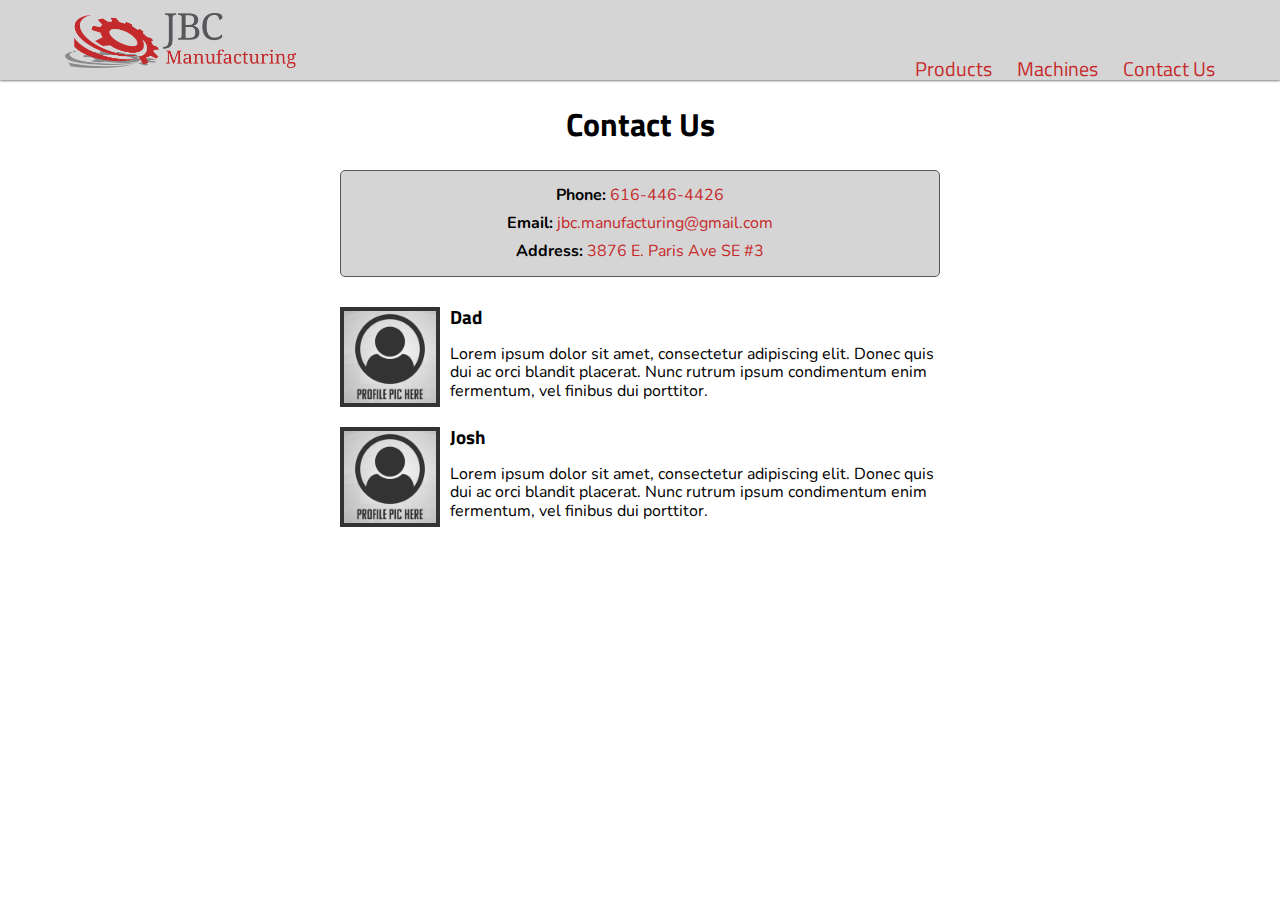
==== contact_us.html @ 7db0beed "intial commit" ====
<!DOCTYPE html>
<html lang="en">

<head>
  <meta charset="UTF-8">
  <meta http-equiv="X-UA-Compatible" content="ie=edge">
  <meta name="viewport" content="width=device-width, initial-scale=1.0">
  <meta name="robots" content="noindex">
  <meta name="description" content="JBC Manufacturing has over 35 years experience in the manufacturing industry">
  <meta name="author" content="Shade Webb">
  <link href="css/main.css" rel="stylesheet">
  <link href="css/sanitize.css" rel="stylesheet">
  <link href="https://fonts.googleapis.com/css?family=Titillium+Web:400,600,700&display=swap" rel="stylesheet">
  <link href="https://fonts.googleapis.com/css?family=Nunito:400,600,700&display=swap" rel="stylesheet">
  <title>JBC Manufacturing - Contact Us</title>
</head>

<body>

  <header>
    <div class="header-limiter">
      <div class="header-logo">
        <a href="index.html"><img src="images/JBC_vectorLOGO_8_2017.png" class="logo"></a>
      </div>
      <div class="header-menu">
        <a href="/products.html" class="header-link">Products</a>
        <a href="/machines.html" class="header-link">Machines</a>
        <a href="/contact_us.html" class="header-link">Contact Us</a>
      </div>
    </div>
  </header>

  <h1 class="contact-us--title">Contact Us</h1>
  
  <div class="container contact-us-container">

    <div class="contact-contact">
      <ul class="contact-contact--list">
        <li><b>Phone:</b> <a href="tel:6164464426">616-446-4426</a></li>
        <li><b>Email:</b> <a href="mailto:jbc.manufacturing@gmail.com">jbc.manufacturing@gmail.com</a></li>
        <li><b>Address:</b> <a href="https://www.google.com/maps/place/3876+E+Paris+Ave+S+E+%233,+Grand+Rapids,+MI+49512/@42.893072,-85.565897,13z/data=!4m2!3m1!1s0x88184cfdcf962b85:0xec4eb59cdb6f6bbc?hl=en&gl=US" target="_blank">3876 E. Paris Ave SE #3</a></li>
      </ul>
    </div>

    <div class="contact-staff">
      <div class="employee">
        <div class="employee-photo">
          <img src="images/sample-profile-pic.jpg" width="100%">
        </div>
        <div class="employee-name">
          <h3 class="employee-name--h3">Dad</h3>
        </div>
        <div class="employee-info">
          <p>Lorem ipsum dolor sit amet, consectetur adipiscing elit. Donec quis dui ac orci blandit placerat. Nunc rutrum ipsum condimentum enim fermentum, vel finibus dui porttitor.</p>
        </div>
      </div>
      <div class="employee">
        <div class="employee-photo">
          <img src="images/sample-profile-pic.jpg" width="100%">
        </div>
        <div class="employee-name">
          <h3 class="employee-name--h3">Josh</h3>
        </div>
        <div class="employee-info">
          <p>Lorem ipsum dolor sit amet, consectetur adipiscing elit. Donec quis dui ac orci blandit placerat. Nunc rutrum ipsum condimentum enim fermentum, vel finibus dui porttitor.</p>
        </div>
      </div>
    </div>

    <div class="contact-map">
      <iframe src="https://www.google.com/maps/embed?pb=!1m18!1m12!1m3!1d23384.349549809715!2d-85.58332563890002!3d42.89302486882584!2m3!1f0!2f0!3f0!3m2!1i1024!2i768!4f13.1!3m3!1m2!1s0x88184cfdcf962b85%3A0xec4eb59cdb6f6bbc!2s3876%20E%20Paris%20Ave%20S%20E%20%233%2C%20Grand%20Rapids%2C%20MI%2049512!5e0!3m2!1sen!2sus!4v1582300385123!5m2!1sen!2sus" width="100%" height="350" frameborder="0" style="border:0;" allowfullscreen=""></iframe>
    </div>

  </div>

</body>

</html>
---- css/main.css ----
/* GLOBAL */

:root {
    --main-font: "Nunito", sans-serif;
    --link-font: "Titillium Web", serif;

    --main-color: hsl(240, 2%, 35%);
    --complement-color: hsla(240, 2%, 35%, 0.25);
    --contrast-color: hsl(360, 65%, 47%);
}

body {
    font-family: var(--main-font);
}

a {
    text-decoration: none;
    color: var(--contrast-color);
}

h1, h3 {
    font-family: var(--link-font);
}

/* HEADER */

header {
    height: 80px;
    background-color: var(--complement-color);
    box-shadow: 0 1px 2px hsla(0, 0%, 0%, 0.5);
}

.header-limiter {
    width: 100%;
    max-width: 1100px;
    height: 100%;
    margin: auto;
    display: grid;
}

.header-logo {
    align-self: end;
    justify-self: center;
}

.logo {
    height: 30px;
}

.header-menu {
    width: 100%;
    min-width: 300px;
    max-width: 500px;
    padding-bottom: 4px;
    align-self: end;
    justify-self: center;
    display: flex;
    justify-content: space-around;
}

.header-menu a {
    color: var(--contrast-color);
    text-decoration: none;
    font-family: var(--link-font);
    font-weight: 400;
    font-size: 18px;
    line-height: 15px;
}

.container {
    width: 90vw;
    max-width: 1200px;
    min-width: 350px;
    margin: auto;
    margin-top: 10px;
}

/* FRONT PAGE */

.swiper-container {
    max-width: 1000px;
    margin-top: 20px;
    margin-bottom: 20px;
    padding-top: 30px;
    padding-bottom: 30px;
}

.swiper-slide {
    background-position: center;
    background-size: cover;
    width: 250px;
    height: 250px;
}

.swiper-caption {
    font-weight: bold;
    font-size: 1.5em;
    position: absolute;
}

.frontpage-text {
    max-width: 500px;
    margin: auto;
}

.frontpage-text p {
    margin: 0;
    text-align: justify;
}

.call-to-action {
    background-color: var(--contrast-color);
    border-radius: 5px;
    width: 80%;
    max-width: 350px;
    height: 80px;
    margin: 50px auto;
}

.call-to-action h2 {
    color: white;
    font-family: var(--link-font);
    font-size: 40px;
    text-align: center;
    line-height: 80px;
}

/* CONTACT US */

.contact-us-container {
    display: grid;
    grid-template: auto / 1fr;
    row-gap: 10px;
    max-width: 600px;
}

.contact-us--title {
    text-align: center;
    padding: 5px;
    background-color: #fff;
}

.contact-info p {
    margin-top: 0;
}

.employee {
    display: grid;
    grid-template: auto 1fr / 100px auto;
    column-gap: 10px;
    row-gap: 10px;
    margin-bottom: 20px;
}

.employee p {
    margin: 0;
}

.employee-photo {
    grid-row: 1 / 3;
}

.employee-name--h3 {
    margin: 0;
}

.contact-contact {
    width: 100%;
    padding: 5px;
    margin-bottom: 20px;
    text-align: center;
    border: solid 1px var(--main-color);
    background-color: var(--complement-color);
    border-radius: 5px;
}

.contact-contact--list {
    list-style-type: none;
    margin: 0;
    padding: 10px 0 0 0;
}

.contact-contact--list li {
    padding-bottom: 10px;
}

/* PRODUCTS */

.product-gallery--title {
    text-align: center;
    padding: 5px;
    background-color: #fff;
}

.product-gallery {
    display: grid;
    grid-template: auto / 1fr;
    row-gap: 20px;
    column-gap: 25px;
}

.product {
    display: grid;
    background-color: #fff;
    box-shadow: 0 10px 20px rgba(0,0,0,0.19), 0 6px 6px rgba(0,0,0,0.23);
    padding: 20px 10px;
    margin: 10px;
}

.product-image {
    width: 100%;
    margin: auto;
    margin-bottom: 10px;
}

.product-title h3 {
    text-align: center;
    margin: 0;
    padding: 5px;
}

.product-info p {
    text-align: justify;
    margin: 0;
    padding: 5px 20px;
}

/* MOBILE MEDIA */

@media (min-width: 700px) {

    /* HEADER */

    .header-limiter {
        grid-template-columns: 1fr 1fr;
        width: 90vw;
        max-width: 1150px;
    }

    .header-logo {
        align-self: center;
        justify-self: start;
    }

    .logo {
        height: 50px;
    }

    .header-menu {
        width: 300px;
        justify-self: end;
        justify-content: space-between;
    }

    .header-menu a {
        font-size: 20px;
    }

    /* FRONT PAGE */

    .swiper-slide {
        background-position: center;
        background-size: cover;
        width: 350px;
        height: 350px;
    }

    /* CONTACT US */

    .employee {
        grid-template: auto / 100px 1fr;
    }

    /* PRODUCTS */

    .product-gallery {
        grid-template: auto / 1fr 1fr;

    }

}

/* TABLET MEDIA */

@media (min-width: 1024px) {

    /* HEADER */

    .logo {
        height: 55px;
    }

    /* CONTACT US */


    /* PRODUCTS */

    .product-gallery {
        grid-template: auto / 1fr 1fr 1fr;
    }

}
---- css/sanitize.css ----
/*! sanitize.css v7.0.3 | CC0 License | github.com/csstools/sanitize.css */

/* Document
 * ========================================================================== */

/**
 * 1. Remove repeating backgrounds in all browsers (opinionated).
 * 2. Add border box sizing in all browsers (opinionated).
 */

*,
::before,
::after {
  background-repeat: no-repeat; /* 1 */
  box-sizing: border-box; /* 2 */
}

/**
 * 1. Add text decoration inheritance in all browsers (opinionated).
 * 2. Add vertical alignment inheritance in all browsers (opinionated).
 */

::before,
::after {
  text-decoration: inherit; /* 1 */
  vertical-align: inherit; /* 2 */
}

/**
 * 1. Use the default cursor in all browsers (opinionated).
 * 2. REMOVED - Use the default user interface font in all browsers (opinionated).
 * 3. Correct the line height in all browsers.
 * 4. Use a 4-space tab width in all browsers (opinionated).
 * 5. Prevent adjustments of font size after orientation changes in
 *    IE on Windows Phone and in iOS.
 * 6. Breaks words to prevent overflow in all browsers (opinionated).
 */

html {
  cursor: default; /* 1 */
  line-height: 1.15; /* 3 */
  -moz-tab-size: 4; /* 4 */
  tab-size: 4; /* 4 */
  -ms-text-size-adjust: 100%; /* 5 */
  -webkit-text-size-adjust: 100%; /* 5 */
  word-break: break-word; /* 6 */
}

/* Sections
 * ========================================================================== */

/**
 * Remove the margin in all browsers (opinionated).
 */

body {
  margin: 0;
}

/**
 * Correct the font size and margin on `h1` elements within `section` and
 * `article` contexts in Chrome, Firefox, and Safari.
 */

h1 {
  font-size: 2em;
  margin: 0.67em 0;
}

/* Grouping content
 * ========================================================================== */

/**
 * 1. Add the correct sizing in Firefox.
 * 2. Show the overflow in Edge and IE.
 */

hr {
  height: 0; /* 1 */
  overflow: visible; /* 2 */
}

/**
 * Add the correct display in IE.
 */

main {
  display: block;
}

/**
 * Remove the list style on navigation lists in all browsers (opinionated).
 */

nav ol,
nav ul {
  list-style: none;
}

/**
 * 1. Use the default monospace user interface font
 *    in all browsers (opinionated).
 * 2. Correct the odd `em` font sizing in all browsers.
 */

pre {
  font-family:
    /* macOS 10.10+ */ Menlo,
    /* Windows 6+ */ Consolas,
    /* Android 4+ */ Roboto Mono,
    /* Ubuntu 10.10+ */ Ubuntu Monospace,
    /* KDE Plasma 4+ */ Oxygen Mono,
    /* Linux/OpenOffice fallback */ Liberation Mono,
    /* fallback */ monospace; /* 1 */

  font-size: 1em; /* 2 */
}

/* Text-level semantics
 * ========================================================================== */

/**
 * Remove the gray background on active links in IE 10.
 */

a {
  background-color: transparent;
}

/**
 * Add the correct text decoration in Edge, IE, Opera, and Safari.
 */

abbr[title] {
  text-decoration: underline;
  text-decoration: underline dotted;
}

/**
 * Add the correct font weight in Chrome, Edge, and Safari.
 */

b,
strong {
  font-weight: bolder;
}

/**
 * 1. Use the default monospace user interface font
 *    in all browsers (opinionated).
 * 2. Correct the odd `em` font sizing in all browsers.
 */

code,
kbd,
samp {
  font-family:
    /* macOS 10.10+ */ Menlo,
    /* Windows 6+ */ Consolas,
    /* Android 4+ */ Roboto Mono,
    /* Ubuntu 10.10+ */ Ubuntu Monospace,
    /* KDE Plasma 4+ */ Oxygen Mono,
    /* Linux/OpenOffice fallback */ Liberation Mono,
    /* fallback */ monospace; /* 1 */

  font-size: 1em; /* 2 */
}

/**
 * Add the correct font size in all browsers.
 */

small {
  font-size: 80%;
}

/*
 * Remove the text shadow on text selections in Firefox 61- (opinionated).
 * 1. Restore the coloring undone by defining the text shadow
 *    in all browsers (opinionated).
 */

::-moz-selection {
  background-color: #b3d4fc; /* 1 */
  color: #000; /* 1 */
  text-shadow: none;
}

::selection {
  background-color: #b3d4fc; /* 1 */
  color: #000; /* 1 */
  text-shadow: none;
}

/* Embedded content
 * ========================================================================== */

/*
 * Change the alignment on media elements in all browers (opinionated).
 */

audio,
canvas,
iframe,
img,
svg,
video {
  vertical-align: middle;
}

/**
 * Add the correct display in IE 9-.
 */

audio,
video {
  display: inline-block;
}

/**
 * Add the correct display in iOS 4-7.
 */

audio:not([controls]) {
  display: none;
  height: 0;
}

/**
 * Remove the border on images inside links in IE 10-.
 */

img {
  border-style: none;
}

/**
 * Change the fill color to match the text color in all browsers (opinionated).
 */

svg {
  fill: currentColor;
}

/**
 * Hide the overflow in IE.
 */

svg:not(:root) {
  overflow: hidden;
}

/* Tabular data
 * ========================================================================== */

/**
 * Collapse border spacing in all browsers (opinionated).
 */

table {
  border-collapse: collapse;
}

/* Forms
 * ========================================================================== */

/**
 * Inherit styling in all browsers (opinionated).
 */

button,
input,
select,
textarea {
  font-family: inherit;
  font-size: inherit;
  line-height: inherit;
}

/**
 * Remove the margin in Safari.
 */

button,
input,
select {
  margin: 0;
}

/**
 * 1. Show the overflow in IE.
 * 2. Remove the inheritance of text transform in Edge, Firefox, and IE.
 */

button {
  overflow: visible; /* 1 */
  text-transform: none; /* 2 */
}

/**
 * Correct the inability to style clickable types in iOS and Safari.
 */

button,
[type="button"],
[type="reset"],
[type="submit"] {
  -webkit-appearance: button;
}

/**
 * Correct the padding in Firefox.
 */

fieldset {
  padding: 0.35em 0.75em 0.625em;
}

/**
 * Show the overflow in Edge and IE.
 */

input {
  overflow: visible;
}

/**
 * 1. Correct the text wrapping in Edge and IE.
 * 2. Correct the color inheritance from `fieldset` elements in IE.
 */

legend {
  color: inherit; /* 2 */
  display: table; /* 1 */
  max-width: 100%; /* 1 */
  white-space: normal; /* 1 */
}

/**
 * 1. Add the correct display in Edge and IE.
 * 2. Add the correct vertical alignment in Chrome, Firefox, and Opera.
 */

progress {
  display: inline-block; /* 1 */
  vertical-align: baseline; /* 2 */
}

/**
 * Remove the inheritance of text transform in Firefox.
 */

select {
  text-transform: none;
}

/**
 * 1. Remove the margin in Firefox and Safari.
 * 2. Remove the default vertical scrollbar in IE.
 * 3. Change the resize direction on textareas in all browsers (opinionated).
 */

textarea {
  margin: 0; /* 1 */
  overflow: auto; /* 2 */
  resize: vertical; /* 3 */
}

/**
 * Remove the padding in IE 10-.
 */

[type="checkbox"],
[type="radio"] {
  padding: 0;
}

/**
 * 1. Correct the odd appearance in Chrome and Safari.
 * 2. Correct the outline style in Safari.
 */

[type="search"] {
  -webkit-appearance: textfield; /* 1 */
  outline-offset: -2px; /* 2 */
}

/**
 * Correct the cursor style of increment and decrement buttons in Safari.
 */

::-webkit-inner-spin-button,
::-webkit-outer-spin-button {
  height: auto;
}

/**
 * Correct the text style of placeholders in Chrome, Edge, and Safari.
 */

::-webkit-input-placeholder {
  color: inherit;
  opacity: 0.54;
}

/**
 * Remove the inner padding in Chrome and Safari on macOS.
 */

::-webkit-search-decoration {
  -webkit-appearance: none;
}

/**
 * 1. Correct the inability to style clickable types in iOS and Safari.
 * 2. Change font properties to `inherit` in Safari.
 */

::-webkit-file-upload-button {
  -webkit-appearance: button; /* 1 */
  font: inherit; /* 2 */
}

/**
 * Remove the inner border and padding of focus outlines in Firefox.
 */

::-moz-focus-inner {
  border-style: none;
  padding: 0;
}

/**
 * Restore the focus outline styles unset by the previous rule in Firefox.
 */

:-moz-focusring {
  outline: 1px dotted ButtonText;
}

/* Interactive
 * ========================================================================== */

/*
 * Add the correct display in Edge and IE.
 */

details {
  display: block;
}

/*
 * Add the correct styles in Edge, IE, and Safari.
 */

dialog {
  background-color: white;
  border: solid;
  color: black;
  display: block;
  height: -moz-fit-content;
  height: -webkit-fit-content;
  height: fit-content;
  left: 0;
  margin: auto;
  padding: 1em;
  position: absolute;
  right: 0;
  width: -moz-fit-content;
  width: -webkit-fit-content;
  width: fit-content;
}

dialog:not([open]) {
  display: none;
}

/*
 * Add the correct display in all browsers.
 */

summary {
  display: list-item;
}

/* Scripting
 * ========================================================================== */

/**
 * Add the correct display in IE 9-.
 */

canvas {
  display: inline-block;
}

/**
 * Add the correct display in IE.
 */

template {
  display: none;
}

/* User interaction
 * ========================================================================== */

/*
 * 1. Remove the tapping delay on clickable elements
      in all browsers (opinionated).
 * 2. Remove the tapping delay in IE 10.
 */

a,
area,
button,
input,
label,
select,
summary,
textarea,
[tabindex] {
  -ms-touch-action: manipulation; /* 1 */
  touch-action: manipulation; /* 2 */
}

/**
 * Add the correct display in IE 10-.
 */

[hidden] {
  display: none;
}

/* Accessibility
 * ========================================================================== */

/**
 * Change the cursor on busy elements in all browsers (opinionated).
 */

[aria-busy="true"] {
  cursor: progress;
}

/*
 * Change the cursor on control elements in all browsers (opinionated).
 */

[aria-controls] {
  cursor: pointer;
}

/*
 * Change the cursor on disabled, not-editable, or otherwise
 * inoperable elements in all browsers (opinionated).
 */

[aria-disabled],
[disabled] {
  cursor: not-allowed;
}

/*
 * Change the display on visually hidden accessible elements
 * in all browsers (opinionated).
 */

[aria-hidden="false"][hidden]:not(:focus) {
  clip: rect(0, 0, 0, 0);
  display: inherit;
  position: absolute;
}
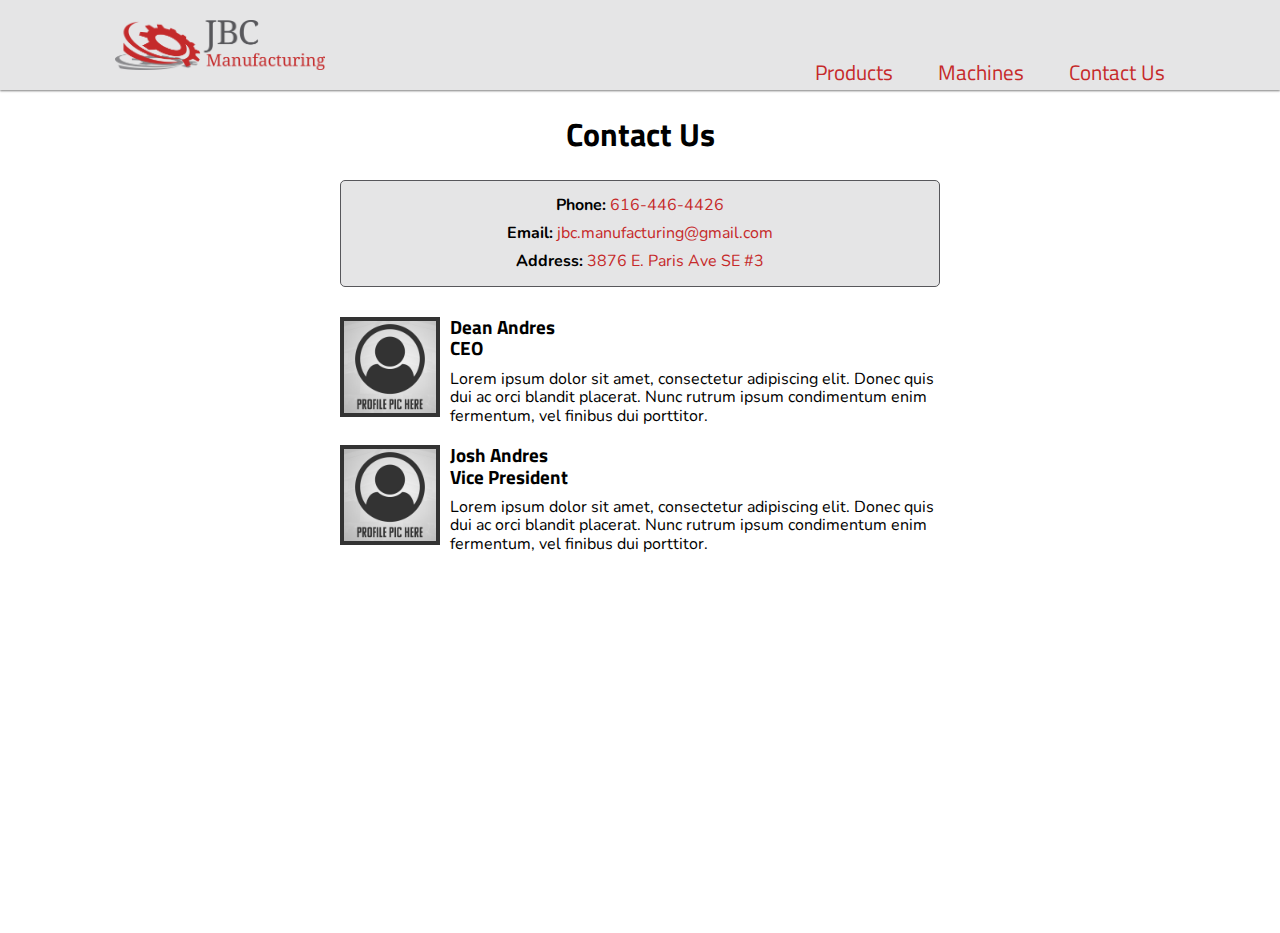
==== commit b96c7979: "updates" ====
--- a/contact_us.html
+++ b/contact_us.html
@@ -22,11 +22,11 @@
       <div class="header-logo">
         <a href="index.html"><img src="images/JBC_vectorLOGO_8_2017.png" class="logo"></a>
       </div>
-      <div class="header-menu">
+      <nav>
         <a href="/products.html" class="header-link">Products</a>
         <a href="/machines.html" class="header-link">Machines</a>
         <a href="/contact_us.html" class="header-link">Contact Us</a>
-      </div>
+      </nav>
     </div>
   </header>
 
@@ -48,7 +48,7 @@
           <img src="images/sample-profile-pic.jpg" width="100%">
         </div>
         <div class="employee-name">
-          <h3 class="employee-name--h3">Dad</h3>
+          <h3 class="employee-name--h3">Dean Andres <br> CEO</h3>
         </div>
         <div class="employee-info">
           <p>Lorem ipsum dolor sit amet, consectetur adipiscing elit. Donec quis dui ac orci blandit placerat. Nunc rutrum ipsum condimentum enim fermentum, vel finibus dui porttitor.</p>
@@ -59,7 +59,7 @@
           <img src="images/sample-profile-pic.jpg" width="100%">
         </div>
         <div class="employee-name">
-          <h3 class="employee-name--h3">Josh</h3>
+          <h3 class="employee-name--h3">Josh Andres <br> Vice President</h3>
         </div>
         <div class="employee-info">
           <p>Lorem ipsum dolor sit amet, consectetur adipiscing elit. Donec quis dui ac orci blandit placerat. Nunc rutrum ipsum condimentum enim fermentum, vel finibus dui porttitor.</p>
--- a/css/main.css
+++ b/css/main.css
@@ -5,7 +5,7 @@
     --link-font: "Titillium Web", serif;
 
     --main-color: hsl(240, 2%, 35%);
-    --complement-color: hsla(240, 2%, 35%, 0.25);
+    --complement-color: hsla(240, 2%, 35%, 0.151);
     --contrast-color: hsl(360, 65%, 47%);
 }
 
@@ -18,6 +18,11 @@
     color: var(--contrast-color);
 }
 
+a:active, a:hover {
+    color: var(--main-color);
+    font-weight: 600;
+}
+
 h1, h3 {
     font-family: var(--link-font);
 }
@@ -25,13 +30,13 @@
 /* HEADER */
 
 header {
-    height: 80px;
+    width: 100%;
+    padding: 20px 0px 5px 0px;
     background-color: var(--complement-color);
     box-shadow: 0 1px 2px hsla(0, 0%, 0%, 0.5);
 }
 
 .header-limiter {
-    width: 100%;
     max-width: 1100px;
     height: 100%;
     margin: auto;
@@ -44,26 +49,25 @@
 }
 
 .logo {
-    height: 30px;
-}
-
-.header-menu {
-    width: 100%;
+    height: 50px;
+    margin-bottom: 15px;
+}
+
+nav {
     min-width: 300px;
-    max-width: 500px;
-    padding-bottom: 4px;
+    padding: 5px 0;
     align-self: end;
     justify-self: center;
     display: flex;
     justify-content: space-around;
 }
 
-.header-menu a {
+nav a {
     color: var(--contrast-color);
     text-decoration: none;
     font-family: var(--link-font);
     font-weight: 400;
-    font-size: 18px;
+    font-size: 1.2em;
     line-height: 15px;
 }
 
@@ -234,26 +238,22 @@
     .header-limiter {
         grid-template-columns: 1fr 1fr;
         width: 90vw;
-        max-width: 1150px;
+        max-width: 1050px;
     }
 
     .header-logo {
-        align-self: center;
         justify-self: start;
     }
 
-    .logo {
-        height: 50px;
-    }
-
-    .header-menu {
-        width: 300px;
+
+    nav {
+        width: 350px;
         justify-self: end;
         justify-content: space-between;
     }
 
-    .header-menu a {
-        font-size: 20px;
+    nav a {
+        font-size: 1.3em;
     }
 
     /* FRONT PAGE */
@@ -284,15 +284,6 @@
 
 @media (min-width: 1024px) {
 
-    /* HEADER */
-
-    .logo {
-        height: 55px;
-    }
-
-    /* CONTACT US */
-
-
     /* PRODUCTS */
 
     .product-gallery {
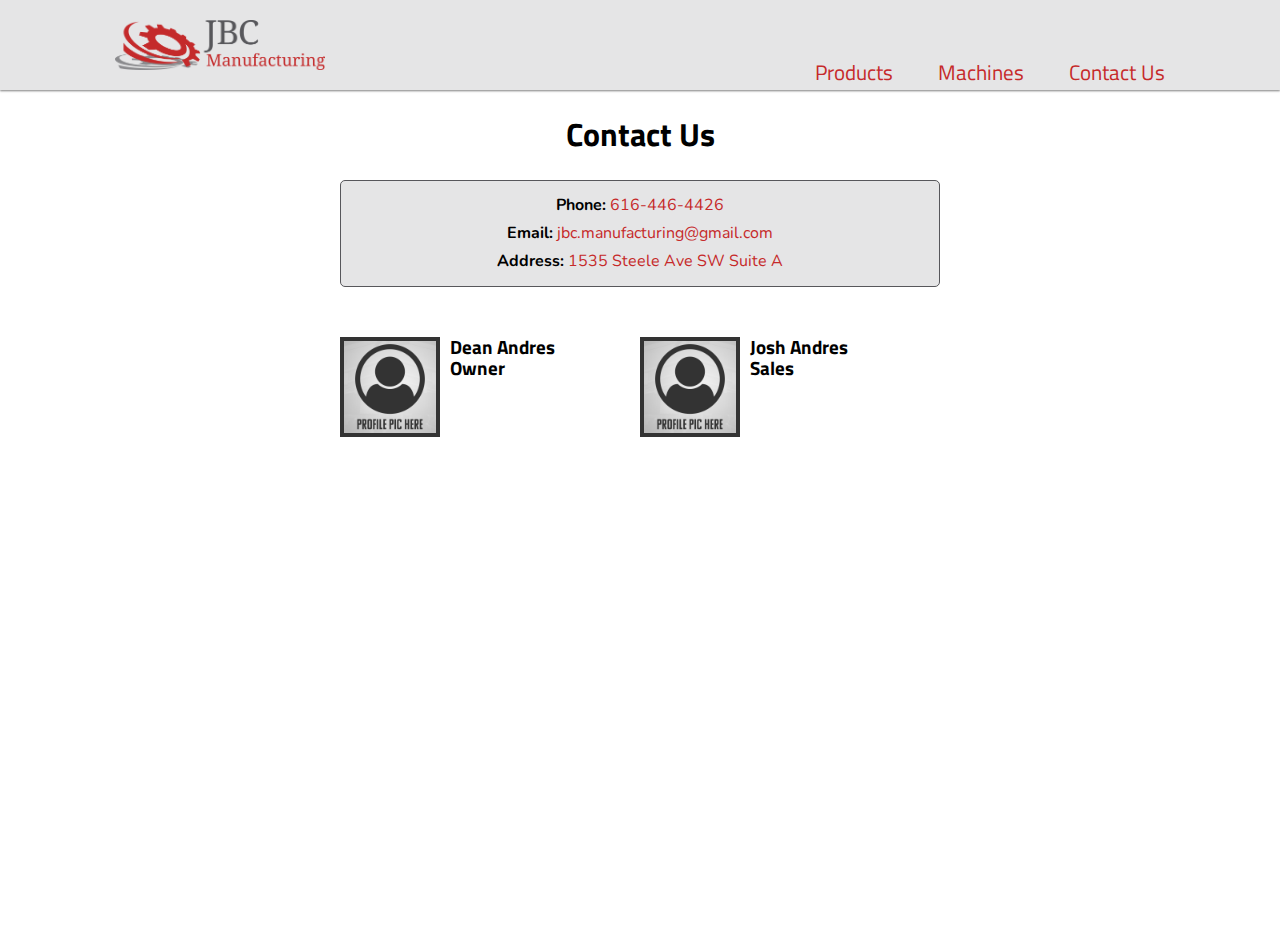
==== commit 0a95f352: "Info Update - Modified product scaling on mobile" ====
--- a/contact_us.html
+++ b/contact_us.html
@@ -38,7 +38,7 @@
       <ul class="contact-contact--list">
         <li><b>Phone:</b> <a href="tel:6164464426">616-446-4426</a></li>
         <li><b>Email:</b> <a href="mailto:jbc.manufacturing@gmail.com">jbc.manufacturing@gmail.com</a></li>
-        <li><b>Address:</b> <a href="https://www.google.com/maps/place/3876+E+Paris+Ave+S+E+%233,+Grand+Rapids,+MI+49512/@42.893072,-85.565897,13z/data=!4m2!3m1!1s0x88184cfdcf962b85:0xec4eb59cdb6f6bbc?hl=en&gl=US" target="_blank">3876 E. Paris Ave SE #3</a></li>
+        <li><b>Address:</b> <a href="https://www.google.com/maps/place/1535+Steele+Ave+SW+a,+Grand+Rapids,+MI+49507/@42.9358079,-85.6786602,17z/data=!3m1!4b1!4m5!3m4!1s0x8819b207ac5d7635:0x89c1efe184f71d4!8m2!3d42.935804!4d-85.6764715" target="_blank">1535 Steele Ave SW Suite A</a></li>
       </ul>
     </div>
 
@@ -48,10 +48,9 @@
           <img src="images/sample-profile-pic.jpg" width="100%">
         </div>
         <div class="employee-name">
-          <h3 class="employee-name--h3">Dean Andres <br> CEO</h3>
+          <h3 class="employee-name--h3">Dean Andres <br> Owner</h3>
         </div>
         <div class="employee-info">
-          <p>Lorem ipsum dolor sit amet, consectetur adipiscing elit. Donec quis dui ac orci blandit placerat. Nunc rutrum ipsum condimentum enim fermentum, vel finibus dui porttitor.</p>
         </div>
       </div>
       <div class="employee">
@@ -59,16 +58,15 @@
           <img src="images/sample-profile-pic.jpg" width="100%">
         </div>
         <div class="employee-name">
-          <h3 class="employee-name--h3">Josh Andres <br> Vice President</h3>
+          <h3 class="employee-name--h3">Josh Andres <br> Sales</h3>
         </div>
         <div class="employee-info">
-          <p>Lorem ipsum dolor sit amet, consectetur adipiscing elit. Donec quis dui ac orci blandit placerat. Nunc rutrum ipsum condimentum enim fermentum, vel finibus dui porttitor.</p>
         </div>
       </div>
     </div>
 
     <div class="contact-map">
-      <iframe src="https://www.google.com/maps/embed?pb=!1m18!1m12!1m3!1d23384.349549809715!2d-85.58332563890002!3d42.89302486882584!2m3!1f0!2f0!3f0!3m2!1i1024!2i768!4f13.1!3m3!1m2!1s0x88184cfdcf962b85%3A0xec4eb59cdb6f6bbc!2s3876%20E%20Paris%20Ave%20S%20E%20%233%2C%20Grand%20Rapids%2C%20MI%2049512!5e0!3m2!1sen!2sus!4v1582300385123!5m2!1sen!2sus" width="100%" height="350" frameborder="0" style="border:0;" allowfullscreen=""></iframe>
+      <iframe src="https://www.google.com/maps/embed?pb=!1m18!1m12!1m3!1d2921.015129681019!2d-85.67866018429392!3d42.93580790653903!2m3!1f0!2f0!3f0!3m2!1i1024!2i768!4f13.1!3m3!1m2!1s0x8819b207ac5d7635%3A0x89c1efe184f71d4!2s1535%20Steele%20Ave%20SW%20a%2C%20Grand%20Rapids%2C%20MI%2049507!5e0!3m2!1sen!2sus!4v1652618507069!5m2!1sen!2sus" width="600" height="450" style="border:0;" allowfullscreen="" loading="lazy" referrerpolicy="no-referrer-when-downgrade"></iframe>
     </div>
 
   </div>
--- a/css/main.css
+++ b/css/main.css
@@ -171,7 +171,7 @@
 .contact-contact {
     width: 100%;
     padding: 5px;
-    margin-bottom: 20px;
+    margin-bottom: 40px;
     text-align: center;
     border: solid 1px var(--main-color);
     background-color: var(--complement-color);
@@ -188,6 +188,12 @@
     padding-bottom: 10px;
 }
 
+.contact-staff {
+    display: grid;
+    grid-template: auto / 1fr 1fr;
+    margin-bottom: 30px;
+}
+
 /* PRODUCTS */
 
 .product-gallery--title {
@@ -199,6 +205,8 @@
 .product-gallery {
     display: grid;
     grid-template: auto / 1fr;
+    max-width: 500px;
+    margin: auto;
     row-gap: 20px;
     column-gap: 25px;
 }
@@ -207,7 +215,7 @@
     display: grid;
     background-color: #fff;
     box-shadow: 0 10px 20px rgba(0,0,0,0.19), 0 6px 6px rgba(0,0,0,0.23);
-    padding: 20px 10px;
+    padding: 10px;
     margin: 10px;
 }
 
@@ -229,7 +237,7 @@
     padding: 5px 20px;
 }
 
-/* MOBILE MEDIA */
+/* TABLET MEDIA */
 
 @media (min-width: 700px) {
 
@@ -275,12 +283,12 @@
 
     .product-gallery {
         grid-template: auto / 1fr 1fr;
-
-    }
-
-}
-
-/* TABLET MEDIA */
+        max-width: 100%;
+    }
+
+}
+
+/* MONITOR MEDIA */
 
 @media (min-width: 1024px) {
 
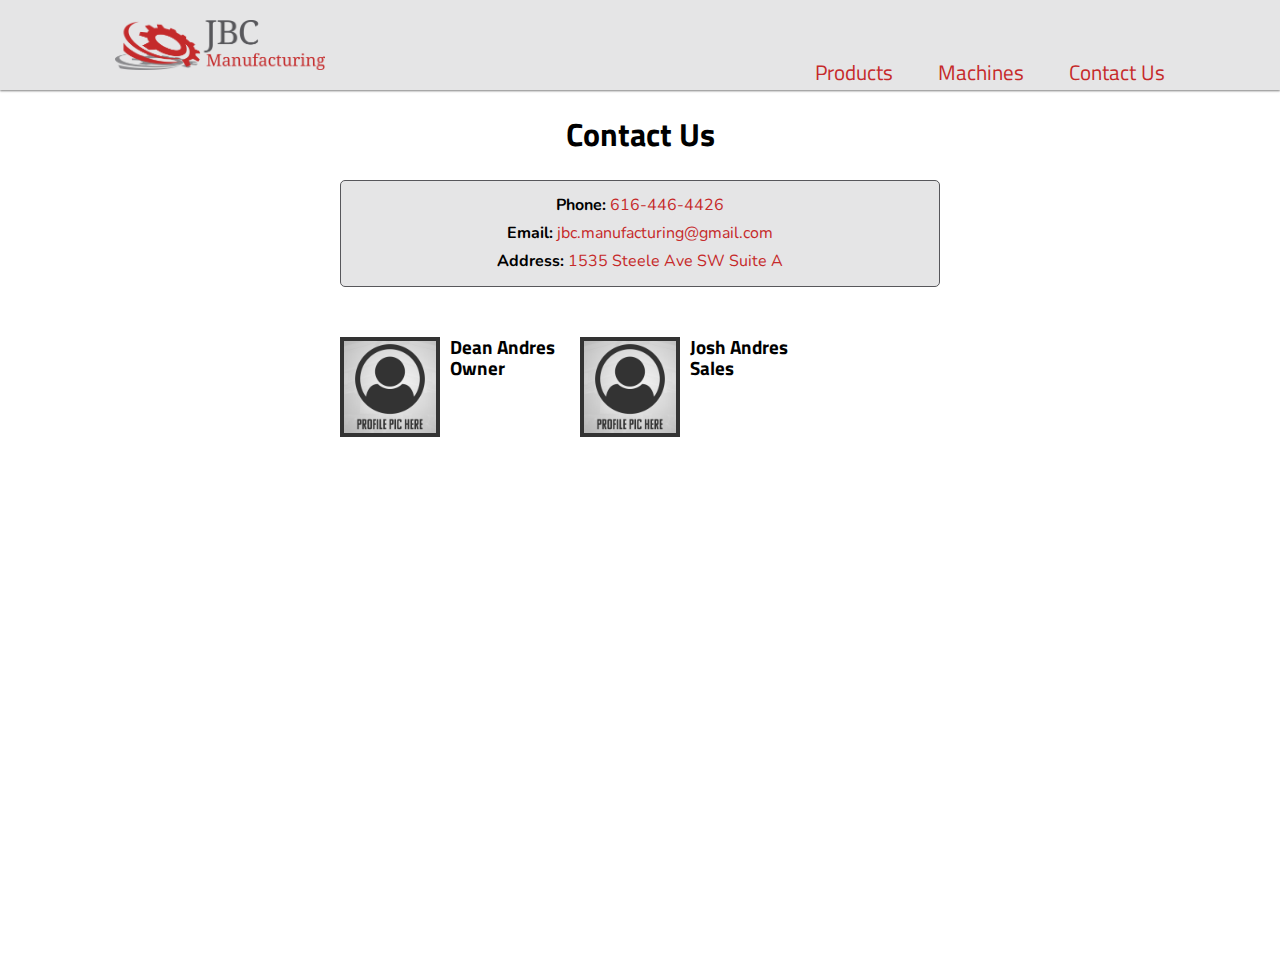
==== commit acdd4034: "Fixed contact profiles wrapping correctly" ====
--- a/contact_us.html
+++ b/contact_us.html
@@ -23,9 +23,9 @@
         <a href="index.html"><img src="images/JBC_vectorLOGO_8_2017.png" class="logo"></a>
       </div>
       <nav>
-        <a href="/products.html" class="header-link">Products</a>
-        <a href="/machines.html" class="header-link">Machines</a>
-        <a href="/contact_us.html" class="header-link">Contact Us</a>
+        <a href="products.html" class="header-link">Products</a>
+        <a href="machines.html" class="header-link">Machines</a>
+        <a href="contact_us.html" class="header-link">Contact Us</a>
       </nav>
     </div>
   </header>
@@ -66,7 +66,7 @@
     </div>
 
     <div class="contact-map">
-      <iframe src="https://www.google.com/maps/embed?pb=!1m18!1m12!1m3!1d2921.015129681019!2d-85.67866018429392!3d42.93580790653903!2m3!1f0!2f0!3f0!3m2!1i1024!2i768!4f13.1!3m3!1m2!1s0x8819b207ac5d7635%3A0x89c1efe184f71d4!2s1535%20Steele%20Ave%20SW%20a%2C%20Grand%20Rapids%2C%20MI%2049507!5e0!3m2!1sen!2sus!4v1652618507069!5m2!1sen!2sus" width="600" height="450" style="border:0;" allowfullscreen="" loading="lazy" referrerpolicy="no-referrer-when-downgrade"></iframe>
+      <iframe src="https://www.google.com/maps/embed?pb=!1m18!1m12!1m3!1d2921.015129681019!2d-85.67866018429392!3d42.93580790653903!2m3!1f0!2f0!3f0!3m2!1i1024!2i768!4f13.1!3m3!1m2!1s0x8819b207ac5d7635%3A0x89c1efe184f71d4!2s1535%20Steele%20Ave%20SW%20a%2C%20Grand%20Rapids%2C%20MI%2049507!5e0!3m2!1sen!2sus!4v1652618507069!5m2!1sen!2sus" width="100%" height="400" style="border:0;" allowfullscreen="" loading="lazy" referrerpolicy="no-referrer-when-downgrade"></iframe>
     </div>
 
   </div>
--- a/css/main.css
+++ b/css/main.css
@@ -136,6 +136,7 @@
     grid-template: auto / 1fr;
     row-gap: 10px;
     max-width: 600px;
+    margin-bottom: 40px;
 }
 
 .contact-us--title {
@@ -190,8 +191,13 @@
 
 .contact-staff {
     display: grid;
-    grid-template: auto / 1fr 1fr;
+    grid-template-columns: repeat(auto-fit, minmax(auto, 240px));
     margin-bottom: 30px;
+    
+}
+
+.contact-map {
+    margin-bottom: 40px;
 }
 
 /* PRODUCTS */
